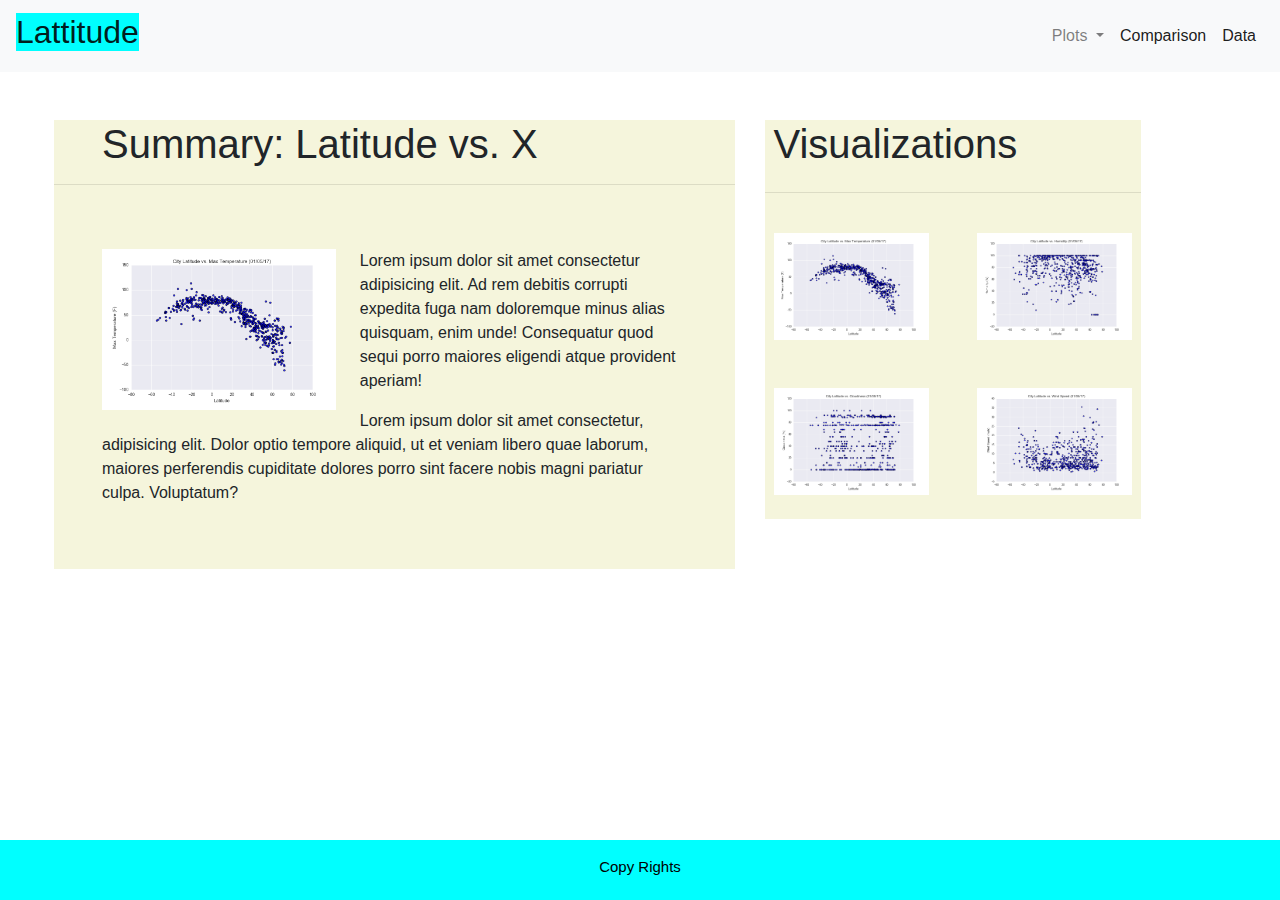
==== WebVisualizations/index.html @ 1895d8f0 "first_commit" ====
<!DOCTYPE html>
<html lang="en">
<head>
    <meta charset="UTF-8">
    <meta name="viewport" content="width=device-width, initial-scale=1.0">
    <meta http-equiv="X-UA-Compatible" content="ie=edge">
    <link rel="stylesheet" href="https://stackpath.bootstrapcdn.com/bootstrap/4.3.1/css/bootstrap.min.css" integrity="sha384-ggOyR0iXCbMQv3Xipma34MD+dH/1fQ784/j6cY/iJTQUOhcWr7x9JvoRxT2MZw1T" crossorigin="anonymous">

    <script src="https://code.jquery.com/jquery-3.3.1.slim.min.js" integrity="sha384-q8i/X+965DzO0rT7abK41JStQIAqVgRVzpbzo5smXKp4YfRvH+8abtTE1Pi6jizo" crossorigin="anonymous"></script>
    <script src="https://cdnjs.cloudflare.com/ajax/libs/popper.js/1.14.7/umd/popper.min.js" integrity="sha384-UO2eT0CpHqdSJQ6hJty5KVphtPhzWj9WO1clHTMGa3JDZwrnQq4sF86dIHNDz0W1" crossorigin="anonymous"></script>
    <script src="https://stackpath.bootstrapcdn.com/bootstrap/4.3.1/js/bootstrap.min.js" integrity="sha384-JjSmVgyd0p3pXB1rRibZUAYoIIy6OrQ6VrjIEaFf/nJGzIxFDsf4x0xIM+B07jRM" crossorigin="anonymous"></script>

    <link rel="stylesheet" href="my_style.css">
    <title>Landing Page</title>
</head>
<body>

        <nav class="navbar navbar-expand-lg navbar-light bg-light">
                <a class="navbar-brand" href="index.html"><h2 class = "lat">Lattitude</h2></a>
                <button class="navbar-toggler" type="button" data-toggle="collapse" data-target="#navbarSupportedContent" aria-controls="navbarSupportedContent" aria-expanded="false" aria-label="Toggle navigation">
                  <span class="navbar-toggler-icon"></span>
                </button>
              
                <div class="collapse navbar-collapse" id="navbarSupportedContent">
                  <ul class="navbar-nav ml-auto">
                    <li class="nav-item dropdown">
                        <a class="nav-link dropdown-toggle" href="#" id="navbarDropdown" role="button" data-toggle="dropdown" aria-haspopup="true" aria-expanded="false">
                          Plots
                        </a>
                        <div class="dropdown-menu" aria-labelledby="navbarDropdown">
                          <a class="dropdown-item" href="humidity.html">Humidity</a>
                          <a class="dropdown-item" href="windSpeed.html">Wind Speed</a>
                          <a class="dropdown-item" href="maxTemperature.html">Max Temperature</a>
                          <a class="dropdown-item" href="cloudiness.html">Cloudiness</a>
                        </div>
                    </li>
                    <li class="nav-item active">
                      <a class="nav-link" href="comparison.html">Comparison <span class="sr-only">(current)</span></a>
                    </li>
                    <li class="nav-item active">
                       <a class="nav-link" href="data.html">Data <span class="sr-only">(current)</span></a>
                    </li>
                    
                    
                  </ul>
                  
                </div>
        </nav>


        <div class="container-fluid">
          <div class="row ml-3 mr-3">
              
                <div class="col-lg-7 ml-2">
                    <div class="box mt-5">
                            <div>
                                <h1 class="ml-5 mt-3">Summary: Latitude vs. X</h1>
                            </div>
                            <hr>
 
                            
                            <div>
                                <div class="col p-5">
                                    <img class = "float-left mr-4" width="40%" src="Resources/assets/images/Fig1.png" alt="">
                               
                                    <p>Lorem ipsum dolor sit amet consectetur adipisicing elit. Ad rem debitis corrupti expedita fuga nam doloremque minus alias quisquam, enim unde! Consequatur quod sequi porro maiores eligendi atque provident aperiam!</p>
                                    <p>Lorem ipsum dolor sit amet consectetur, adipisicing elit. Dolor optio tempore aliquid, ut et veniam libero quae laborum, maiores perferendis cupiditate dolores porro sint facere nobis magni pariatur culpa. Voluptatum?</p>
                                </div>
                            </div>
                    </div>
            
                </div>
            

             <div class="col-lg-4">
              <div class="box mt-5">
                      <div class="row">
                          <h1 class= "pl-4">Visualizations</h1>
                      </div>
                      <hr>
                      <div class="row">
                          <div class="col-sm-3 col-lg-6 p-4">
                              <a href=max_temp.html><img class = "img-fluid" src= "Resources/assets/images/Fig1.png" ></a>
                          </div>
                          <div class="col-sm-3 col-lg-6 p-4">
                              <a href=humid.html><img class = "img-fluid" src="Resources/assets/images/Fig2.png" ></a>
                          </div>
                              <div class="col-sm-3 col-lg-6 p-4">
                              <a href=cloudiness.html><img class = "img-fluid" src="Resources/assets/images/Fig3.png" ></a>
                          </div>
                              <div class="col-sm-3 col-lg-6 p-4">
                              <a href=windspeed.html><img class = "img-fluid" src="Resources/assets/images/Fig4.png"  ></a>
                          </div>
                      </div>
              </div>
           </div>
         </div>
        </div>

        <footer class="foot">
            
              <div class="row mb-0 ">
                  <div class="col-md-12 bottom">
                    <p class="text-center"></p>    
                    Copy Rights
                  </div>
              </div>
           
        </footer>
</body>
</html>
---- WebVisualizations/my_style.css ----
.box {
  background-color: beige
}

.foot {
  position: absolute;
  bottom: 0;
  width:100%
}


.bottom{
  background-color: cyan;
  color: black;
  height: 60px;
  text-align: center;
  font-size: 15px;
}

.lat{
  background-color: aqua
}

.data_font{
  color: darkcyan
}
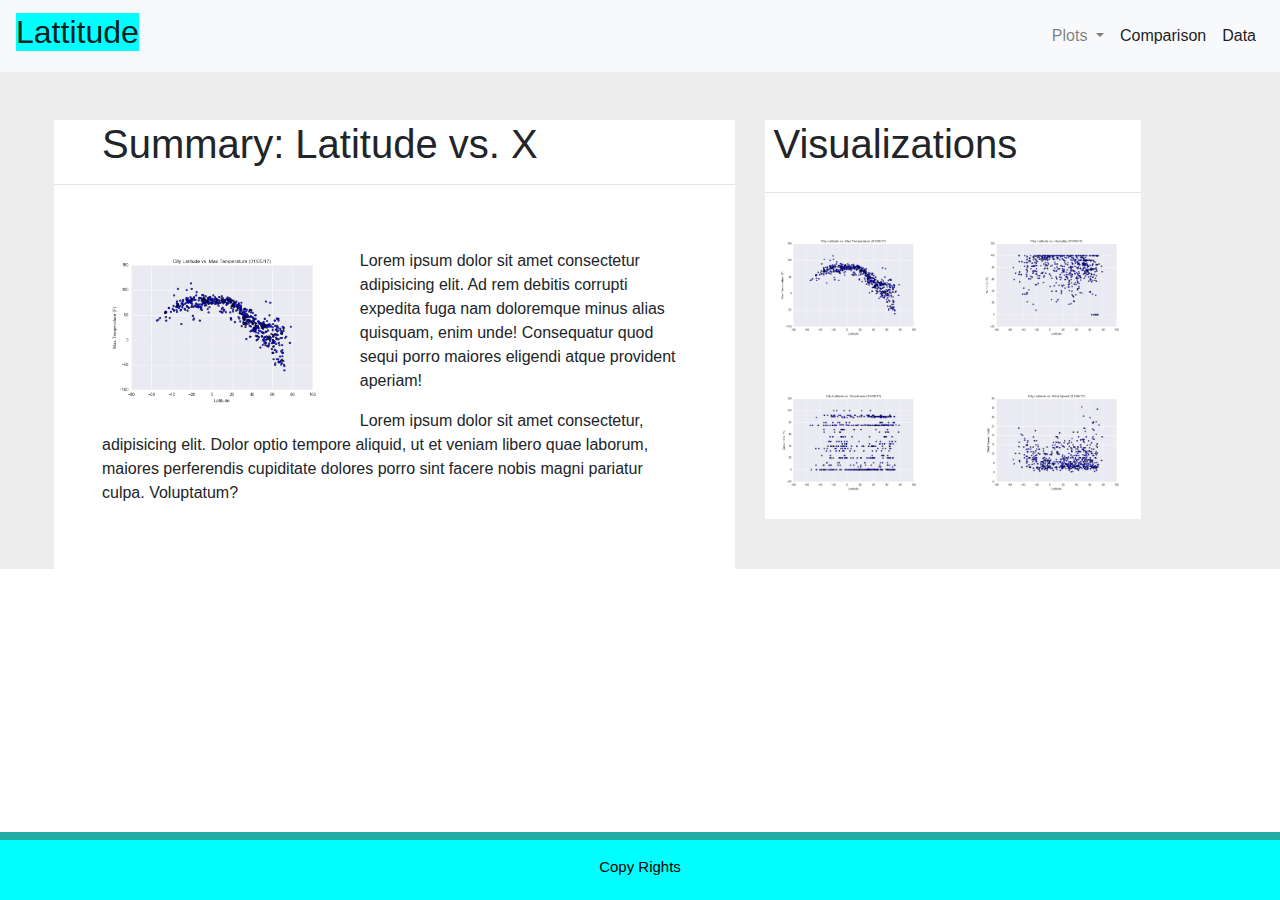
==== commit 353e08e5: "second commit" ====
--- a/WebVisualizations/index.html
+++ b/WebVisualizations/index.html
@@ -48,7 +48,7 @@
         </nav>
 
 
-        <div class="container-fluid">
+        <div class="container-fluid cont">
           <div class="row ml-3 mr-3">
               
                 <div class="col-lg-7 ml-2">
@@ -80,16 +80,16 @@
                       <hr>
                       <div class="row">
                           <div class="col-sm-3 col-lg-6 p-4">
-                              <a href=max_temp.html><img class = "img-fluid" src= "Resources/assets/images/Fig1.png" ></a>
+                              <a href=maxTemperature.html><img class = "img-fluid" src= "Resources/assets/images/Fig1.png" ></a>
                           </div>
                           <div class="col-sm-3 col-lg-6 p-4">
-                              <a href=humid.html><img class = "img-fluid" src="Resources/assets/images/Fig2.png" ></a>
+                              <a href=humidy.html><img class = "img-fluid" src="Resources/assets/images/Fig2.png" ></a>
                           </div>
                               <div class="col-sm-3 col-lg-6 p-4">
                               <a href=cloudiness.html><img class = "img-fluid" src="Resources/assets/images/Fig3.png" ></a>
                           </div>
                               <div class="col-sm-3 col-lg-6 p-4">
-                              <a href=windspeed.html><img class = "img-fluid" src="Resources/assets/images/Fig4.png"  ></a>
+                              <a href=windSpeed.html><img class = "img-fluid" src="Resources/assets/images/Fig4.png"  ></a>
                           </div>
                       </div>
               </div>
@@ -97,7 +97,7 @@
          </div>
         </div>
 
-        <footer class="foot">
+        <footer class="foot2 foot">
             
               <div class="row mb-0 ">
                   <div class="col-md-12 bottom">
--- a/WebVisualizations/my_style.css
+++ b/WebVisualizations/my_style.css
@@ -1,11 +1,22 @@
 .box {
-  background-color: beige
+  background-color: white;
+}
+
+.cont{
+  background-color: rgb(237, 237, 237);
 }
 
 .foot {
   position: absolute;
   bottom: 0;
-  width:100%
+  width:100%;
+}
+
+.foot2{
+   border-top-width: 8px;
+   border-top-style: solid;
+   border-top-color: rgb(31, 172, 165);
+
 }
 
 
